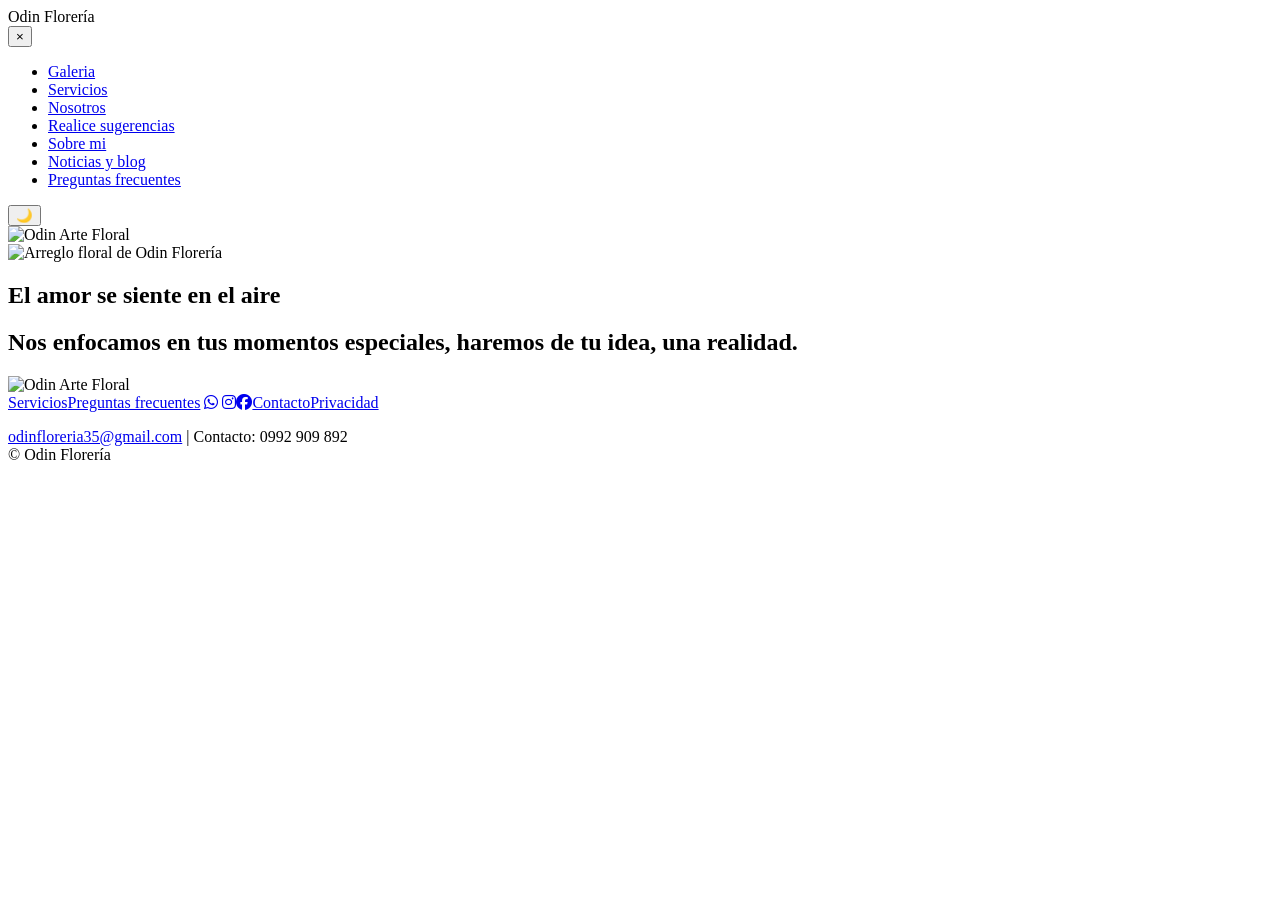
==== index.html @ d9ec8e8e "Add files via upload" ====
<!DOCTYPE html>
<html lang="es">
<head>
    <meta charset="UTF-8">
    <meta name="viewport" content="width=device-width, initial-scale=1.0">
    <link rel="icon" href="img/logo.png"><link rel="stylesheet" href="https://cdnjs.cloudflare.com/ajax/libs/font-awesome/6.5.1/css/all.min.css">
    <title>Odin Florería</title>
    <link rel="stylesheet" href="css/styles.css">
</head>
<body>
<header id="header">
    <div class="header-left">
        <div class="hamburger" id="hamburger" onclick="toggleMenu()">
            <div class="_layer -top"></div>
            <div class="_layer -mid"></div>
            <div class="_layer -bottom"></div>
        </div>
        <span class="titulo-tienda">Odin Florería</span>
    </div>
    <nav class="menuppal" id="menuppal">
        <button class="close-menu-btn" onclick="toggleMenu()" aria-label="Cerrar menú">&times;</button>
        <ul>
            <li><a href="galeria-simple.html">Galeria</a></li>
            <li><a href="servicios.html">Servicios</a></li>
            <li><a href="nosotros.html">Nosotros</a></li>
            <li><a href="sugerencias.html">Realice sugerencias</a></li>
            <li><a href="sobre mi.html">Sobre mi</a></li>
            <li><a href="noticias.html">Noticias y blog</a></li>
            <li><a href="preguntas-frecuentes.html">Preguntas frecuentes</a></li>
        </ul>
        <button class="modo-oscuro-btn" id="modoOscuroBtn" onclick="toggleDarkMode()">🌙</button>
    </nav>
    <img src="img/logo.png" alt="Odin Arte Floral" class="logo1" onclick="window.location.href='index.html'">
</header>
<main id="main">
    <section id="inicio">
        <img src="img/inicio.jpeg" alt="Arreglo floral de Odin Florería">
        <div class="bloque-inicio">
            <h1>El amor se siente en el aire</h1>
            <h2>Nos enfocamos en tus momentos especiales,
                haremos de tu idea, una realidad.
            </h2>
            
        </div>
    </section>
</main>
<footer id="footer">
    <div class="footer-content">
        <img src="img/logo.png" alt="Odin Arte Floral" class="logo2" onclick="window.location.href='index.html'">
        <div class="footer-links"><a href="servicios.html">Servicios</a><a href="preguntas-frecuentes.html">Preguntas frecuentes</a>
        <span class="soc"><a href="https://wa.me/59592909892" target="_blank" rel="noopener" aria-label="WhatsApp"><i class="fa-brands fa-whatsapp"></i></a>
        <a href="https://www.instagram.com/floreria_odin" target="_blank" rel="noopener" aria-label="Instagram"><i class="fa-brands fa-instagram"></i></a><a href="https://www.facebook.com/share/1G2qSZMMpe/" target="_blank" rel="noopener" aria-label="Facebook"><i class="fa-brands fa-facebook"></i></a></span><a href="mailto:odinfloreria35@gmail.com">Contacto</a><a href="privacidad.html">Privacidad</a></div>
        <p class="pie" id="pie"><a href="mailto:odinfloreria35@gmail.com">odinfloreria35@gmail.com</a>&nbsp;|&nbsp;Contacto: 0992 909 892<br>&copy; Odin Florería</p>
    </div>
</footer>
<script src="js/app.js"></script></body>
</html>
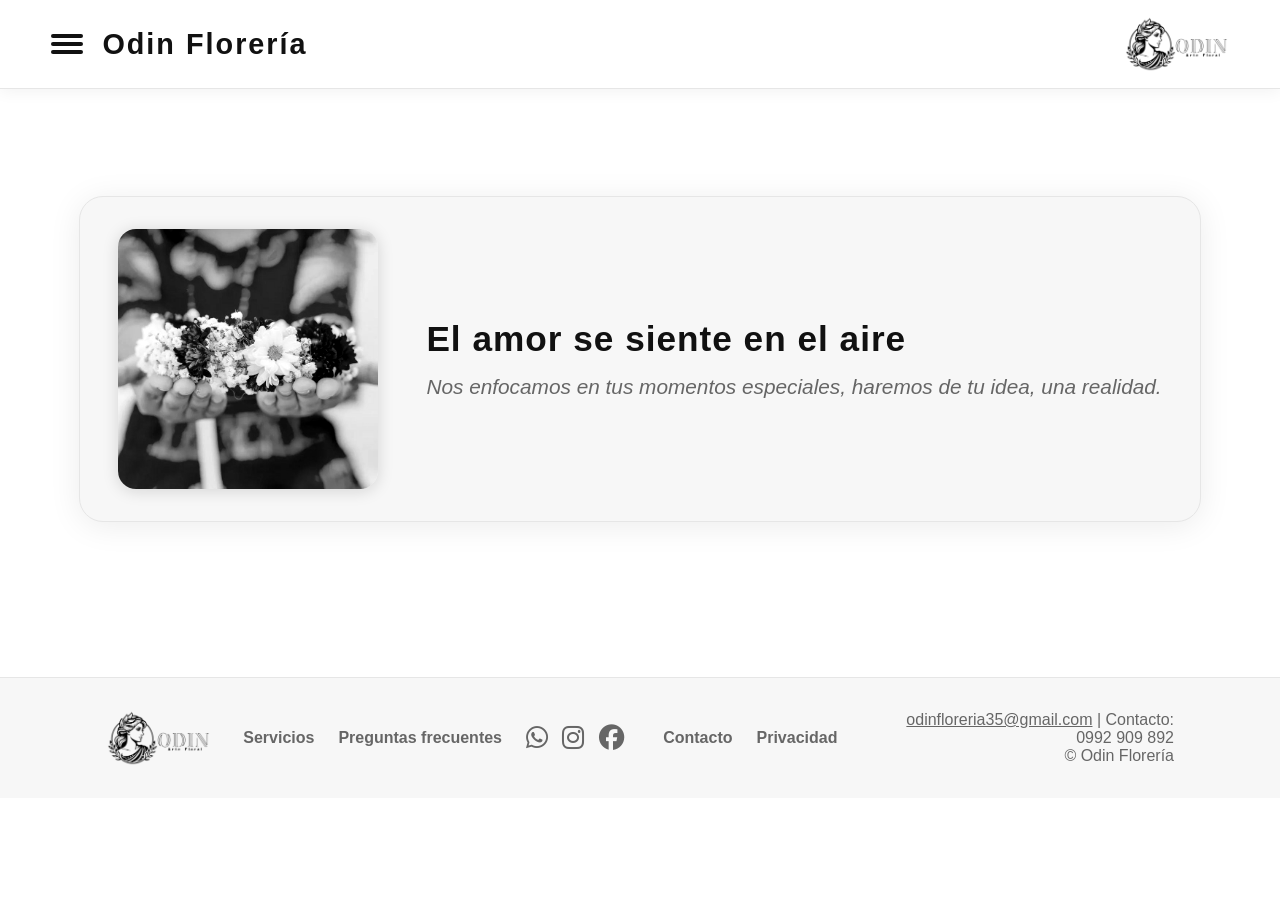
==== commit 2ebdef64: "Add files via upload" ====
--- a/index.html
+++ b/index.html
@@ -47,9 +47,7 @@
 <footer id="footer">
     <div class="footer-content">
         <img src="img/logo.png" alt="Odin Arte Floral" class="logo2" onclick="window.location.href='index.html'">
-        <div class="footer-links"><a href="servicios.html">Servicios</a><a href="preguntas-frecuentes.html">Preguntas frecuentes</a>
-        <span class="soc"><a href="https://wa.me/59592909892" target="_blank" rel="noopener" aria-label="WhatsApp"><i class="fa-brands fa-whatsapp"></i></a>
-        <a href="https://www.instagram.com/floreria_odin" target="_blank" rel="noopener" aria-label="Instagram"><i class="fa-brands fa-instagram"></i></a><a href="https://www.facebook.com/share/1G2qSZMMpe/" target="_blank" rel="noopener" aria-label="Facebook"><i class="fa-brands fa-facebook"></i></a></span><a href="mailto:odinfloreria35@gmail.com">Contacto</a><a href="privacidad.html">Privacidad</a></div>
+        <div class="footer-links"><a href="servicios.html">Servicios</a><a href="preguntas-frecuentes.html">Preguntas frecuentes</a><span class="soc"><a href="https://wa.me/595992909892" target="_blank" rel="noopener" aria-label="WhatsApp"><i class="fa-brands fa-whatsapp"></i></a><a href="https://www.instagram.com/floreria_odin" target="_blank" rel="noopener" aria-label="Instagram"><i class="fa-brands fa-instagram"></i></a><a href="https://www.facebook.com/share/1G2qSZMMpe/" target="_blank" rel="noopener" aria-label="Facebook"><i class="fa-brands fa-facebook"></i></a></span><a href="mailto:odinfloreria35@gmail.com">Contacto</a><a href="privacidad.html">Privacidad</a></div>
         <p class="pie" id="pie"><a href="mailto:odinfloreria35@gmail.com">odinfloreria35@gmail.com</a>&nbsp;|&nbsp;Contacto: 0992 909 892<br>&copy; Odin Florería</p>
     </div>
 </footer>
--- a/css/styles.css
+++ b/css/styles.css
@@ -0,0 +1,110 @@
+/* Odin Florería - diseño de Iris en blanco. Modo oscuro con el botón 🌙 */
+:root{--bg:#fff;--fg:#111;--mut:#666;--line:#e6e6e6;--soft:#f7f7f7;--ink:#111;--onink:#fff}
+body.dark-mode{--bg:#111;--fg:#f3f3f3;--mut:#aaa;--line:#2c2c2c;--soft:#1b1b1b;--ink:#fff;--onink:#111}
+*{margin:0;padding:0;box-sizing:border-box}
+body{background:var(--bg);color:var(--fg);font-family:'Segoe UI',Arial,sans-serif;min-height:100vh;transition:background .5s,color .5s}
+header{display:flex;align-items:center;justify-content:space-between;padding:1rem 4vw;background:var(--bg);border-bottom:1px solid var(--line);box-shadow:0 2px 16px rgba(0,0,0,.06);position:sticky;top:0;z-index:10;animation:fadeDown 1s}
+@keyframes fadeDown{from{opacity:0;transform:translateY(-40px)}to{opacity:1;transform:none}}
+@keyframes fadeUp{from{opacity:0;transform:translateY(40px)}to{opacity:1;transform:none}}
+.logo1,.logo2{height:56px;width:auto;cursor:pointer;transition:transform .3s}
+.logo1:hover,.logo2:hover{transform:scale(1.08) rotate(-3deg)}
+body.dark-mode .logo1,body.dark-mode .logo2{filter:invert(1)}
+.header-left{display:flex;align-items:center;gap:1.2rem}
+.titulo-tienda{font-size:1.8rem;font-weight:900;letter-spacing:2px;color:var(--fg)}
+.hamburger{display:flex;flex-direction:column;justify-content:center;gap:4px;width:32px;height:32px;cursor:pointer}
+._layer{width:100%;height:4px;background:var(--fg);border-radius:2px}
+.menuppal{position:fixed;top:0;left:-260px;width:240px;height:100vh;background:var(--soft);box-shadow:2px 0 16px rgba(0,0,0,.15);display:flex;flex-direction:column;padding-top:80px;z-index:100;transition:left .3s}
+.menuppal.show{left:0}
+.menuppal ul{list-style:none;display:flex;flex-direction:column;gap:.5rem;width:100%;padding-left:1.2rem}
+.menuppal a{display:block;width:90%;padding:1rem 1.2rem;color:var(--fg);text-decoration:none;font-weight:600;font-size:1.15rem;letter-spacing:1px;border-radius:8px;transition:.2s}
+.menuppal a:hover{background:var(--ink);color:var(--onink);transform:scale(1.04)}
+.close-menu-btn{position:absolute;top:18px;left:18px;background:none;border:none;color:var(--fg);font-size:2rem;cursor:pointer;transition:transform .2s}
+.close-menu-btn:hover{transform:scale(1.2) rotate(-10deg)}
+.modo-oscuro-btn{background:none;border:none;font-size:1.5rem;margin:1.5rem 0 0 1.5rem;cursor:pointer;transition:transform .2s}
+.modo-oscuro-btn:hover{transform:scale(1.2) rotate(-10deg)}
+main{display:flex;flex-direction:column;align-items:center;justify-content:center;min-height:60vh;padding:2rem 2vw}
+section#inicio{display:flex;align-items:center;gap:3rem;background:var(--soft);border:1px solid var(--line);border-radius:24px;box-shadow:0 4px 32px rgba(0,0,0,.08);padding:2rem 3vw;animation:fadeUp 1.2s}
+section#inicio img{width:260px;height:260px;object-fit:cover;border-radius:18px;box-shadow:0 2px 16px rgba(0,0,0,.15);filter:grayscale(1) contrast(1.2);transition:filter .4s,transform .4s}
+section#inicio img:hover{filter:none;transform:scale(1.04) rotate(-2deg)}
+.bloque-inicio{display:flex;flex-direction:column;gap:1rem;animation:fadeUp 1.5s}
+.bloque-inicio h1{font-size:2.2rem;font-weight:800;letter-spacing:1px}
+.bloque-inicio h2{font-size:1.3rem;font-weight:400;color:var(--mut);font-style:italic}
+.boton-negro,.boton.boton-negro{display:inline-block;background:var(--ink);color:var(--onink);border:2px solid var(--ink);border-radius:30px;padding:.6rem 1.4rem;font-weight:700;letter-spacing:1px;text-transform:uppercase;font-size:.9rem;text-decoration:none;cursor:pointer;transition:.2s}
+.boton-negro:hover{background:var(--bg);color:var(--ink);transform:scale(1.05)}
+footer{background:var(--soft);border-top:1px solid var(--line);padding:2rem 0;margin-top:3rem;animation:fadeUp 1s}
+.footer-content{display:flex;align-items:center;gap:2rem;flex-wrap:wrap;max-width:1100px;margin:0 auto;padding:0 1rem}
+.footer-links{display:flex;gap:1.5rem;flex-wrap:wrap;align-items:center}
+.footer-links a{color:var(--mut);text-decoration:none;font-weight:600;transition:color .3s}
+.footer-links a:hover{color:var(--fg);text-decoration:underline}
+.footer-links .soc a{font-size:1.6rem;margin-right:.9rem}
+.pie{color:var(--mut);margin-left:auto;text-align:right;flex:1}
+.pie a{color:var(--mut)}
+/* Servicios */
+.servicios-calzados{width:100%;padding:40px 0}
+.container{max-width:1200px;margin:0 auto;padding:0 24px;text-align:center}
+.titulo-servicios{font-size:2.6rem;font-weight:900;letter-spacing:2px;text-transform:uppercase;border-bottom:3px solid var(--fg);display:inline-block;padding-bottom:8px;margin-bottom:48px}
+.row{display:flex;flex-wrap:wrap;gap:32px;justify-content:center;text-align:left}
+.column{flex:1 1 250px;max-width:270px;min-width:250px}
+.servicio-bloque{background:var(--bg);border:2px solid var(--fg);border-radius:18px;box-shadow:0 6px 24px rgba(0,0,0,.1);overflow:hidden;display:flex;flex-direction:column;height:100%;transition:transform .25s,box-shadow .25s}
+.servicio-bloque:hover{transform:translateY(-10px) scale(1.03);box-shadow:0 12px 36px rgba(0,0,0,.2)}
+.bloque-imagen{height:210px;overflow:hidden;background:var(--soft)}
+.bloque-imagen img{width:100%;height:100%;object-fit:cover;filter:grayscale(100%);transition:filter .3s}
+.servicio-bloque:hover .bloque-imagen img{filter:none}
+.detalle{padding:22px 18px 26px;text-align:center}
+.detalle h3{font-size:1.2rem;text-transform:uppercase;letter-spacing:1px;margin-bottom:12px}
+.detalle p{color:var(--mut);margin-bottom:18px;min-height:70px}
+/* Sobre mí */
+.dev-container{max-width:500px;margin:40px auto 0;background:var(--soft);border:1px solid var(--line);border-radius:18px;box-shadow:0 4px 24px rgba(0,0,0,.08);display:flex;flex-direction:column;align-items:center;padding:2.5rem 2rem;gap:1.5rem}
+.dev-photo img{width:120px;height:120px;object-fit:cover;border-radius:50%;border:4px solid var(--line)}
+.dev-bio{text-align:center}.dev-bio h2{font-size:1.5rem;margin-bottom:.5rem}.dev-bio p{color:var(--mut);line-height:1.6}
+/* Sugerencias */
+.sugerencias-card{background:var(--soft);border:1px solid var(--line);padding:2.5rem 2rem;border-radius:1.2rem;box-shadow:0 4px 24px rgba(0,0,0,.08);width:100%;max-width:420px}
+.sugerencias-card h2{text-align:center;font-size:1.5rem;margin-bottom:1.2rem}
+.input-group{display:flex;flex-direction:column;gap:.4rem;margin-bottom:1rem}
+.input-group label{color:var(--mut)}
+.input-group input,.input-group textarea{background:var(--bg);color:var(--fg);border:1px solid var(--line);border-radius:.5rem;padding:.75rem 1rem;font:inherit;outline:none}
+.input-group input:focus,.input-group textarea:focus{border-color:var(--fg)}
+.input-group textarea{min-height:90px;resize:vertical}
+.btn-enviar{width:100%;padding:.9rem;background:var(--ink);color:var(--onink);border:2px solid var(--ink);border-radius:.7rem;font-size:1.1rem;font-weight:600;cursor:pointer;transition:.2s}
+.btn-enviar:hover{background:var(--bg);color:var(--ink)}
+#msg{margin-top:1rem;text-align:center;font-weight:600}
+/* Galerías */
+.galeria-botones{display:flex;gap:1rem;margin-bottom:1.5rem}
+.gallery{display:flex;gap:16px;flex-wrap:wrap;justify-content:center;margin:30px 0}
+.thumb img{width:190px;height:130px;object-fit:cover;cursor:pointer;border-radius:8px;transition:transform .2s}
+.gallery-masonry{column-count:4;column-gap:16px;max-width:1200px;margin:30px auto}
+.gallery-masonry .thumb{break-inside:avoid;margin-bottom:16px}
+.gallery-masonry .thumb img{width:100%;height:auto;display:block}
+.thumb img:hover{transform:scale(1.05);box-shadow:0 2px 8px rgba(0,0,0,.25)}
+.modal{display:none;position:fixed;z-index:1000;padding-top:60px;inset:0;overflow:auto;background:rgba(0,0,0,.85)}
+.modal-content{display:block;margin:auto;max-width:80%;max-height:80vh;border-radius:8px}
+.close{position:absolute;top:30px;right:40px;color:#fff;font-size:40px;font-weight:bold;cursor:pointer}
+#caption{text-align:center;color:#fff;margin-top:10px}
+@media(max-width:1000px){.gallery-masonry{column-count:2}}
+@media(max-width:900px){section#inicio{flex-direction:column;gap:1.5rem;padding:1.5rem 3vw}.titulo-tienda{font-size:1.4rem}.logo1,.logo2{height:44px}.column{max-width:400px;width:100%}.row{flex-direction:column;align-items:center}}
+@media(max-width:700px){.footer-content{flex-direction:column;align-items:flex-start}.pie{text-align:left;margin-left:0}.gallery-masonry{column-count:1}}
+@media(max-width:600px){section#inicio img{width:90vw;height:180px}.titulo-servicios{font-size:1.8rem}}
+/* Privacidad */
+.privacidad{max-width:720px;width:100%;background:var(--soft);border:1px solid var(--line);border-radius:18px;box-shadow:0 4px 24px rgba(0,0,0,.08);padding:2.5rem 2rem;animation:fadeUp 1s}
+.privacidad h2{font-size:1.8rem;margin-bottom:.3rem}.privacidad .fecha{color:var(--mut);font-size:.9rem;margin-bottom:1.5rem}
+.privacidad h3{margin:1.4rem 0 .4rem;font-size:1.1rem}.privacidad p{color:var(--mut);line-height:1.7}.privacidad a{color:var(--fg)}
+/* Nosotros, Preguntas frecuentes, Noticias y blog */
+.nosotros,.faq,.blog{max-width:860px;width:100%;background:var(--soft);border:1px solid var(--line);border-radius:18px;box-shadow:0 4px 24px rgba(0,0,0,.08);padding:2.5rem 2rem;animation:fadeUp 1s}
+.nosotros h2,.faq h2,.blog h2{font-size:1.8rem;margin-bottom:1.2rem}
+.nosotros p,.faq p,.blog p{color:var(--mut);line-height:1.7}
+.nosotros a:not(.boton),.faq a,.blog a{color:var(--fg)}
+.nosotros-fila,.post{display:flex;gap:1.5rem;align-items:center}
+.nosotros-fila img,.post img{width:240px;height:240px;object-fit:cover;border-radius:14px;flex-shrink:0}
+.nosotros-fila p+p,.post p+p{margin-top:.8rem}
+.nosotros-datos{display:flex;gap:1.5rem;flex-wrap:wrap;margin:2rem 0}
+.nosotros-datos div{flex:1 1 200px}
+.nosotros h3,.post h3{font-size:1.1rem;margin-bottom:.4rem}
+.faq details{border-top:1px solid var(--line);padding:1rem 0}
+.faq details:last-of-type{border-bottom:1px solid var(--line)}
+.faq summary{cursor:pointer;font-weight:600;font-size:1.05rem}
+.faq details p{margin-top:.6rem}
+.faq-pie{margin-top:1.5rem}
+.post{padding:1.5rem 0;border-top:1px solid var(--line)}
+.post:first-of-type{border-top:none;padding-top:0}
+.fecha-post{font-size:.85rem;margin-bottom:.6rem}
+@media(max-width:700px){.nosotros-fila,.post{flex-direction:column;align-items:flex-start}.nosotros-fila img,.post img{width:100%}}
